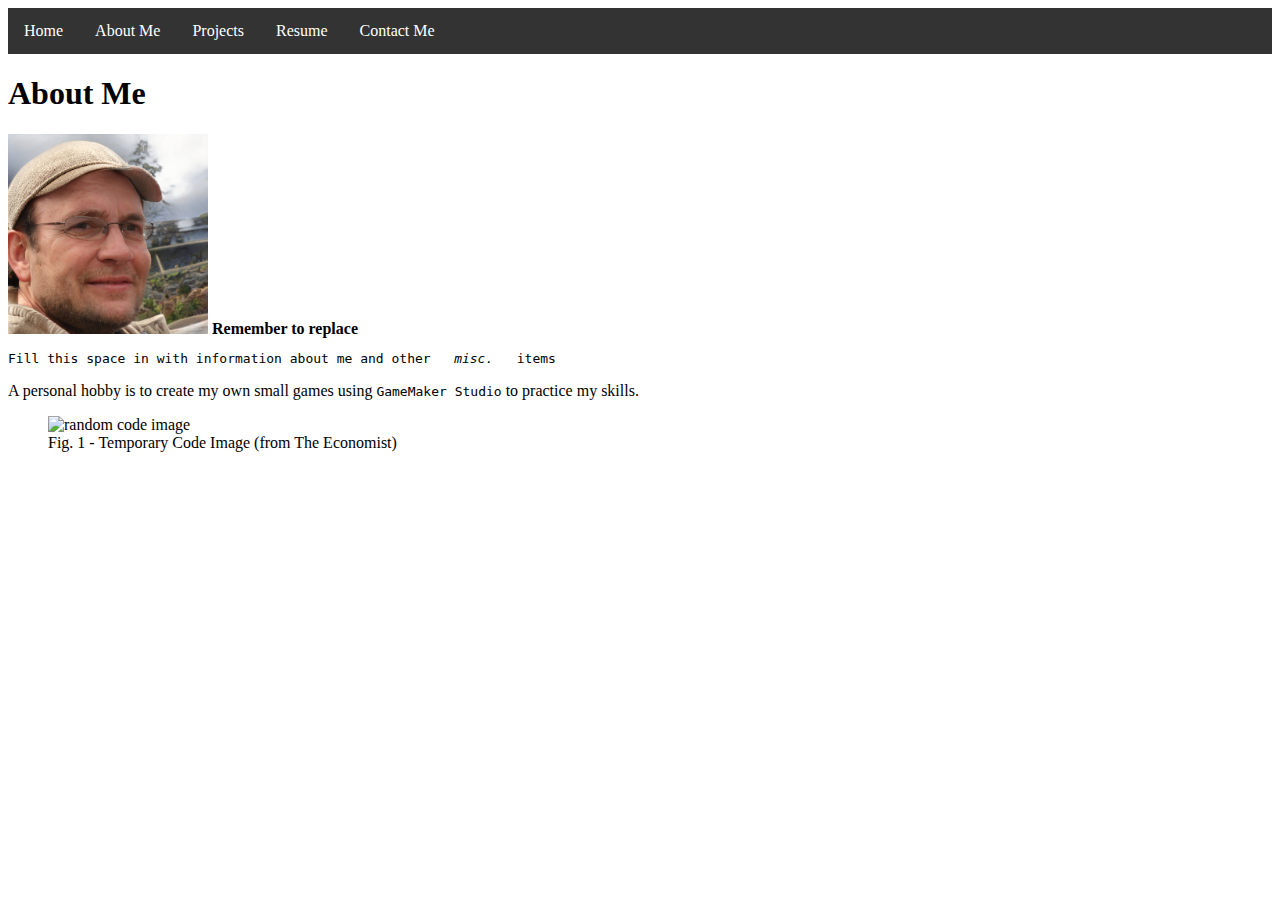
==== about.html @ d09a11ca "change up selectors" ====
<!DOCTYPE html>
<html lang="en">
<head>
	<meta charset="utf-8">
	<meta name="description" content="About Kevin Lee">
	<meta name="keywords" content="HTML">
	<meta name="author" content="Kevin Lee">
	<meta name="viewport" content="width=device-width, initial-scale=1.0">
	<title>Kevin Lee's About Me</title>
	<link rel="stylesheet" href="styles/about.css">
</head>
<body>
	<header>
		<ul id="navbar">
			<li><a href="./index.html">Home</a></li>
			<li><a href="./about.html">About Me</a></li>
			<li><a href="./projects.html">Projects</a></li>
			<li><a href="./resume.html">Resume</a></li>
			<li><a href="./contact.html">Contact Me</a></li>
		</ul>
	</header>
	<main>
		<h1>About Me</h1>
		<picture>
			<source media="(min-width:650px)" srcset="images/person.jpg">
			<source media="(min-width:465px)" srcset="images/person2.jpg">
			<img src="images/person2.jpg" alt="temporary fake image" width="200" height="200">
		</picture>
		<strong>Remember to replace</strong>
		<pre>Fill this space in with information about me and other   <em>misc.</em>   items</pre>
		<p>A personal hobby is to create my own small games using <code>GameMaker Studio</code> to practice my skills.</p>
		<figure>
			<img src="images/code.webp" alt="random code image" width="100" height="100">
			<figcaption>Fig. 1 - Temporary Code Image (from The Economist)</figcaption>
		</figure>
	</main>
</body>
</html>
---- styles/about.css ----
#navbar {
	list-style-type: none;
	margin: 0;
	padding: 0;
	overflow: hidden;
	background-color: #333;
}

#navbar > li {
	float: left;
}

#navbar > li a {
	display: block;
	color: white;
	text-align: center;
	padding: 14px 16px;
	text-decoration: none;
}

#navbar > li a:hover {
	background-color: #111;
}
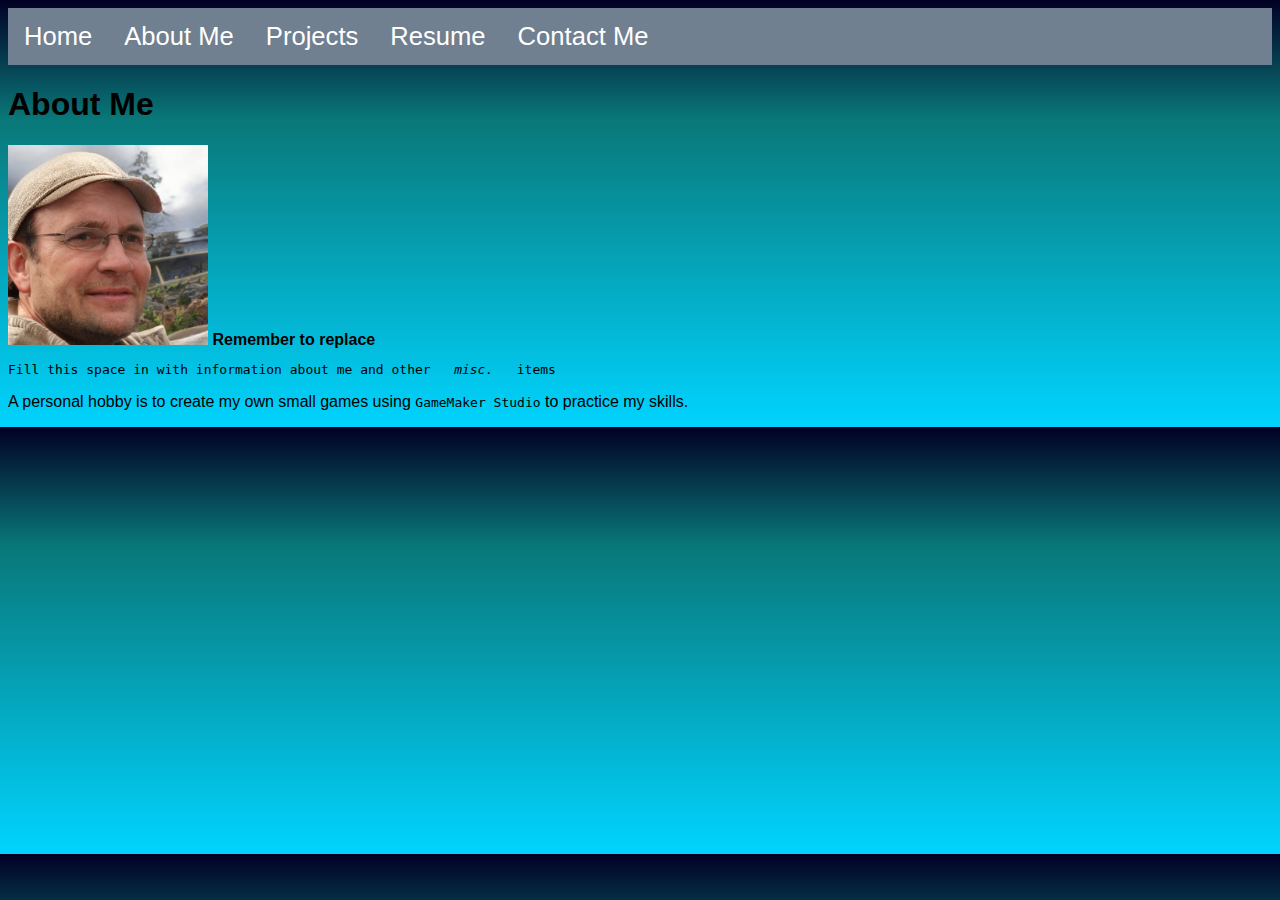
==== commit 28268951: "change transition" ====
--- a/about.html
+++ b/about.html
@@ -22,17 +22,13 @@
 	<main>
 		<h1>About Me</h1>
 		<picture>
-			<source media="(min-width:650px)" srcset="images/person.jpg">
+			<source media="(min-width:600px)" srcset="images/person.jpg">
 			<source media="(min-width:465px)" srcset="images/person2.jpg">
 			<img src="images/person2.jpg" alt="temporary fake image" width="200" height="200">
 		</picture>
 		<strong>Remember to replace</strong>
 		<pre>Fill this space in with information about me and other   <em>misc.</em>   items</pre>
 		<p>A personal hobby is to create my own small games using <code>GameMaker Studio</code> to practice my skills.</p>
-		<figure>
-			<img src="images/code.webp" alt="random code image" width="100" height="100">
-			<figcaption>Fig. 1 - Temporary Code Image (from The Economist)</figcaption>
-		</figure>
 	</main>
 </body>
 </html>--- a/styles/about.css
+++ b/styles/about.css
@@ -1,23 +1,32 @@
+body {
+	background-color: white;
+	font-family: 'Open Sans', sans-serif;
+	background: rgb(2,0,36);
+	background: linear-gradient(180deg, rgba(2,0,36,1) 0%, rgba(9,120,121,1) 28%, rgba(0,212,255,1) 100%);
+}
+
 #navbar {
 	list-style-type: none;
 	margin: 0;
 	padding: 0;
 	overflow: hidden;
-	background-color: #333;
+	background-color: slategray;
+	font-size: 2vw;
 }
 
 #navbar > li {
 	float: left;
 }
 
-#navbar > li a {
-	display: block;
-	color: white;
-	text-align: center;
-	padding: 14px 16px;
-	text-decoration: none;
-}
+	#navbar > li a {
+		display: block;
+		color: white;
+		text-align: center;
+		padding: 14px 16px;
+		text-decoration: none;
+		transition: color .3s ease-in-out, box-shadow .3s ease-in-out;
+	}
 
-#navbar > li a:hover {
-	background-color: #111;
-}+		#navbar > li a:hover {
+			box-shadow: inset 0 5em darkslategray;
+		}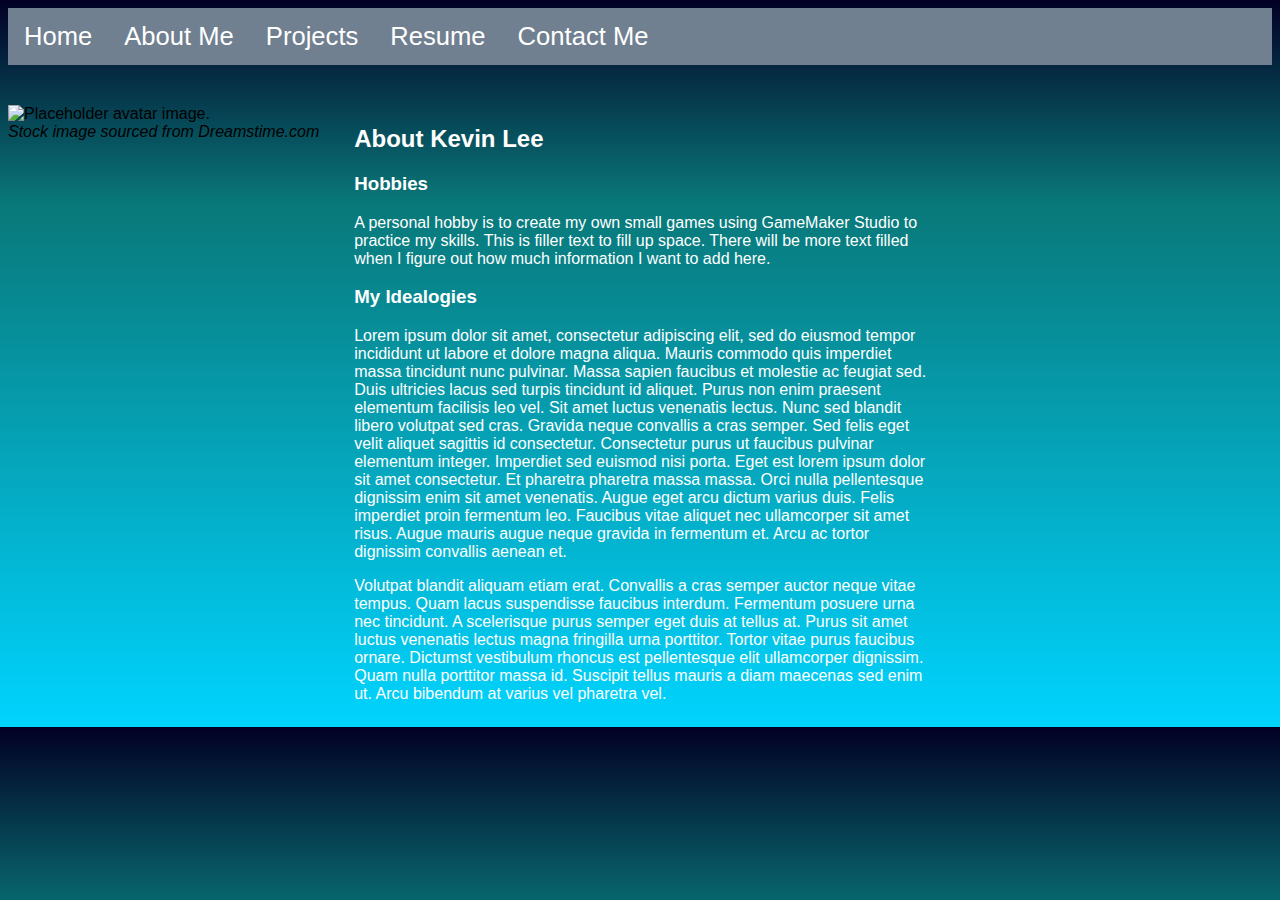
==== commit 6600421a: "change some responsive" ====
--- a/about.html
+++ b/about.html
@@ -11,6 +11,10 @@
 </head>
 <body>
 	<header>
+		<input id="menu-toggle" type="checkbox">
+		<label class="menu-button-container" for="menu-toggle">
+			<div class="menu-button"></div>
+		</label>
 		<ul id="navbar">
 			<li><a href="./index.html">Home</a></li>
 			<li><a href="./about.html">About Me</a></li>
@@ -20,15 +24,42 @@
 		</ul>
 	</header>
 	<main>
-		<h1>About Me</h1>
-		<picture>
-			<source media="(min-width:600px)" srcset="images/person.jpg">
-			<source media="(min-width:465px)" srcset="images/person2.jpg">
-			<img src="images/person2.jpg" alt="temporary fake image" width="200" height="200">
-		</picture>
-		<strong>Remember to replace</strong>
-		<pre>Fill this space in with information about me and other   <em>misc.</em>   items</pre>
-		<p>A personal hobby is to create my own small games using <code>GameMaker Studio</code> to practice my skills.</p>
+		<section id="portrait">
+			<picture>
+				<source media="(min-width:768px)" srcset="images/placeholder_avatar.jpg">
+				<img src="images/placeholder_avatar.webp" alt="Placeholder avatar image.">
+			</picture>
+			<br>
+			<cite>Stock image sourced from Dreamstime.com</cite>
+		</section>
+
+		<section id="about">
+			<h2><b>About Kevin Lee</b></h2>
+
+			<h3>Hobbies</h3>
+			<p>A personal hobby is to create my own small games using GameMaker Studio to practice my skills. This is filler text
+			to fill up space. There will be more text filled when I figure out how much information I want to add here.</p>
+
+			<h3>My Idealogies</h3>
+			<p>
+				Lorem ipsum dolor sit amet, consectetur adipiscing elit, sed do eiusmod tempor incididunt ut labore et dolore magna aliqua. 
+				Mauris commodo quis imperdiet massa tincidunt nunc pulvinar. Massa sapien faucibus et molestie ac feugiat sed. 
+				Duis ultricies lacus sed turpis tincidunt id aliquet. Purus non enim praesent elementum facilisis leo vel. 
+				Sit amet luctus venenatis lectus. Nunc sed blandit libero volutpat sed cras. Gravida neque convallis a cras semper. 
+				Sed felis eget velit aliquet sagittis id consectetur. Consectetur purus ut faucibus pulvinar elementum integer. 
+				Imperdiet sed euismod nisi porta. Eget est lorem ipsum dolor sit amet consectetur. Et pharetra pharetra massa massa. 
+				Orci nulla pellentesque dignissim enim sit amet venenatis. Augue eget arcu dictum varius duis. Felis imperdiet proin fermentum 
+				leo. Faucibus vitae aliquet nec ullamcorper sit amet risus. Augue mauris augue neque gravida in fermentum et.
+				Arcu ac tortor dignissim convallis aenean et.
+			</p>
+			<p>
+				Volutpat blandit aliquam etiam erat. Convallis a cras semper auctor neque vitae tempus. Quam lacus suspendisse faucibus interdum.
+				Fermentum posuere urna nec tincidunt. A scelerisque purus semper eget duis at tellus at. 
+				Purus sit amet luctus venenatis lectus magna fringilla urna porttitor. Tortor vitae purus faucibus ornare.
+				Dictumst vestibulum rhoncus est pellentesque elit ullamcorper dignissim. Quam nulla porttitor massa id. 
+				Suscipit tellus mauris a diam maecenas sed enim ut. Arcu bibendum at varius vel pharetra vel.
+			</p>
+		</section>
 	</main>
 </body>
 </html>--- a/styles/about.css
+++ b/styles/about.css
@@ -4,6 +4,35 @@
 	background: rgb(2,0,36);
 	background: linear-gradient(180deg, rgba(2,0,36,1) 0%, rgba(9,120,121,1) 28%, rgba(0,212,255,1) 100%);
 }
+
+main {
+	display: flex;
+	flex-direction: row;
+	column-gap: 35px;
+	margin-top: 40px;
+	flex-wrap: wrap;
+}
+
+	main > h1 {
+		color: white;
+	}
+
+
+#portrait > picture img {
+	width: 50vw;
+	height: auto;
+}
+
+#about {
+	color: white;
+	width: 45vw;
+	height: auto;
+}
+
+	#about > p {
+		white-space: normal;
+		max-width: 50em;
+	}
 
 #navbar {
 	list-style-type: none;
@@ -29,4 +58,102 @@
 
 		#navbar > li a:hover {
 			box-shadow: inset 0 5em darkslategray;
-		}+		}
+
+/* CSS Hamburger menu referenced from alvarotrigo.com */
+/* Will be replaced by JS once we are allowed to. */
+
+.menu-button-container {
+	display: none;
+	height: 100%;
+	width: 30px;
+	cursor: pointer;
+	flex-direction: column;
+	justify-content: center;
+	align-items: center;
+}
+
+#menu-toggle {
+	display: none;
+}
+
+.menu-button, .menu-button::before, .menu-button::after {
+	display: block;
+	background-color: white;
+	position: absolute;
+	height: 4px;
+	width: 30px;
+	transition: transform 400ms cubic-bezier(0.23, 1, 0.32, 1);
+	border-radius: 2px;
+}
+
+	.menu-button::before {
+		content: '';
+		margin-top: -8px;
+	}
+
+	.menu-button::after {
+		content: '';
+		margin-top: 8px;
+	}
+
+#menu-toggle:checked + .menu-button-container .menu-button::before {
+	margin-top: 0px;
+	transform: rotate(405deg);
+}
+
+#menu-toggle:checked + .menu-button-container .menu-button {
+	background: rgba(255, 255, 255, 0);
+}
+
+	#menu-toggle:checked + .menu-button-container .menu-button::after {
+		margin-top: 0px;
+		transform: rotate(-405deg);
+	}
+
+@media (max-width: 640px) {
+	.menu-button-container {
+		display: flex;
+		margin-top: 20px;
+	}
+
+	#navbar {
+		position: absolute;
+		top: 0;
+		margin-top: 40px;
+		left: 0;
+		flex-direction: column;
+		width: 100%;
+		justify-content: center;
+		align-items: center;
+	}
+
+	#menu-toggle ~ #navbar li {
+		height: 0;
+		margin: 0;
+		padding: 0;
+		border: 0;
+		transition: height 400ms cubic-bezier(0.23, 1, 0.32, 1);
+	}
+
+	#menu-toggle:checked ~ #navbar li {
+		border: 1px solid #333;
+		height: 2.5em;
+		padding: 0.5em;
+		transition: height 400ms cubic-bezier(0.23, 1, 0.32, 1);
+	}
+
+	#navbar > li {
+		display: flex;
+		justify-content: center;
+		margin: 0;
+		padding: 0.5em 0;
+		width: 100%;
+		color: white;
+		background-color: #222;
+	}
+
+		#navbar > li:not(:last-child) {
+			border-bottom: 1px solid #444;
+		}
+}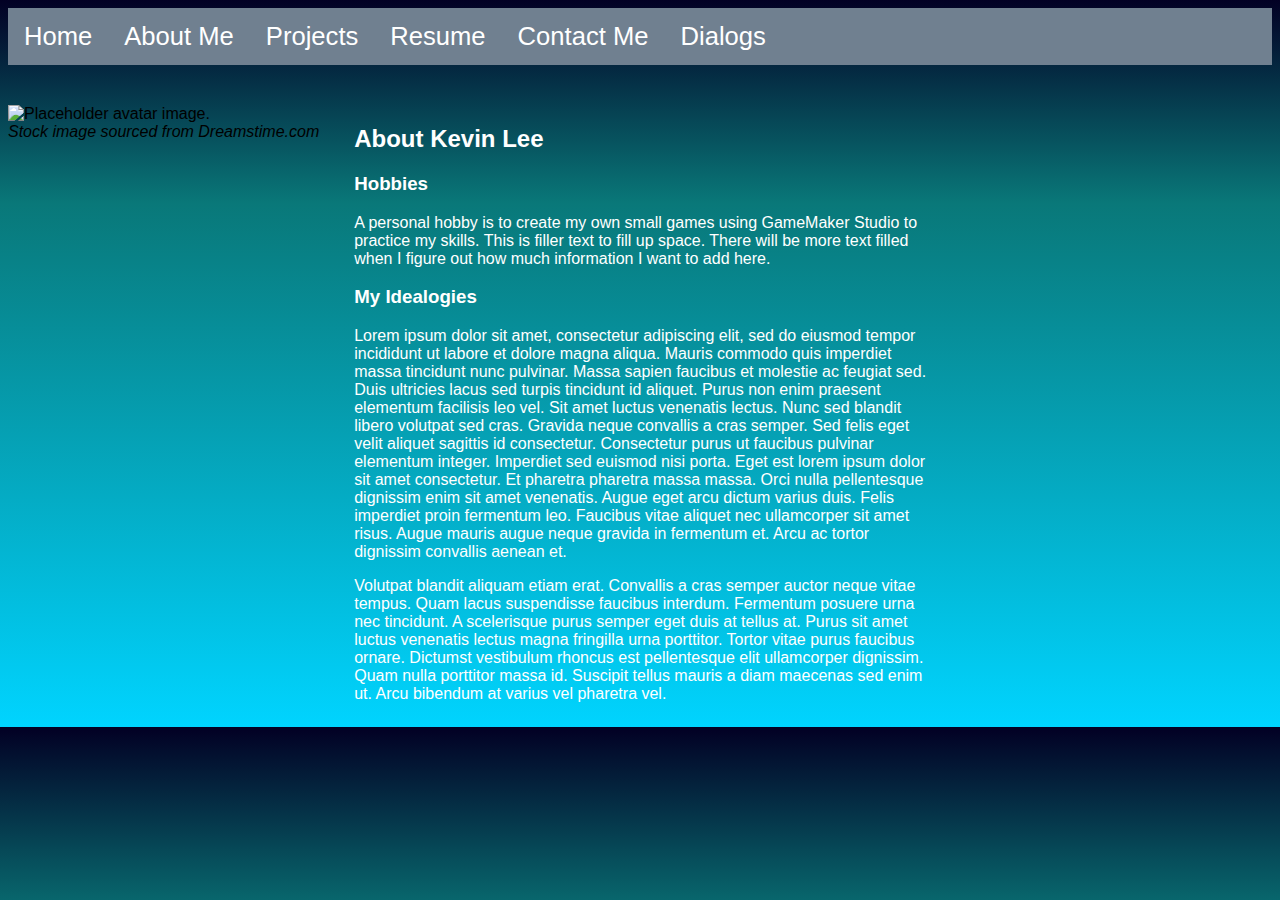
==== commit d34ae945: "add alert and confirm" ====
--- a/about.html
+++ b/about.html
@@ -21,6 +21,7 @@
 			<li><a href="./projects.html">Projects</a></li>
 			<li><a href="./resume.html">Resume</a></li>
 			<li><a href="./contact.html">Contact Me</a></li>
+			<li><a href="./nativedialogs.html">Dialogs</a></li>
 		</ul>
 	</header>
 	<main>
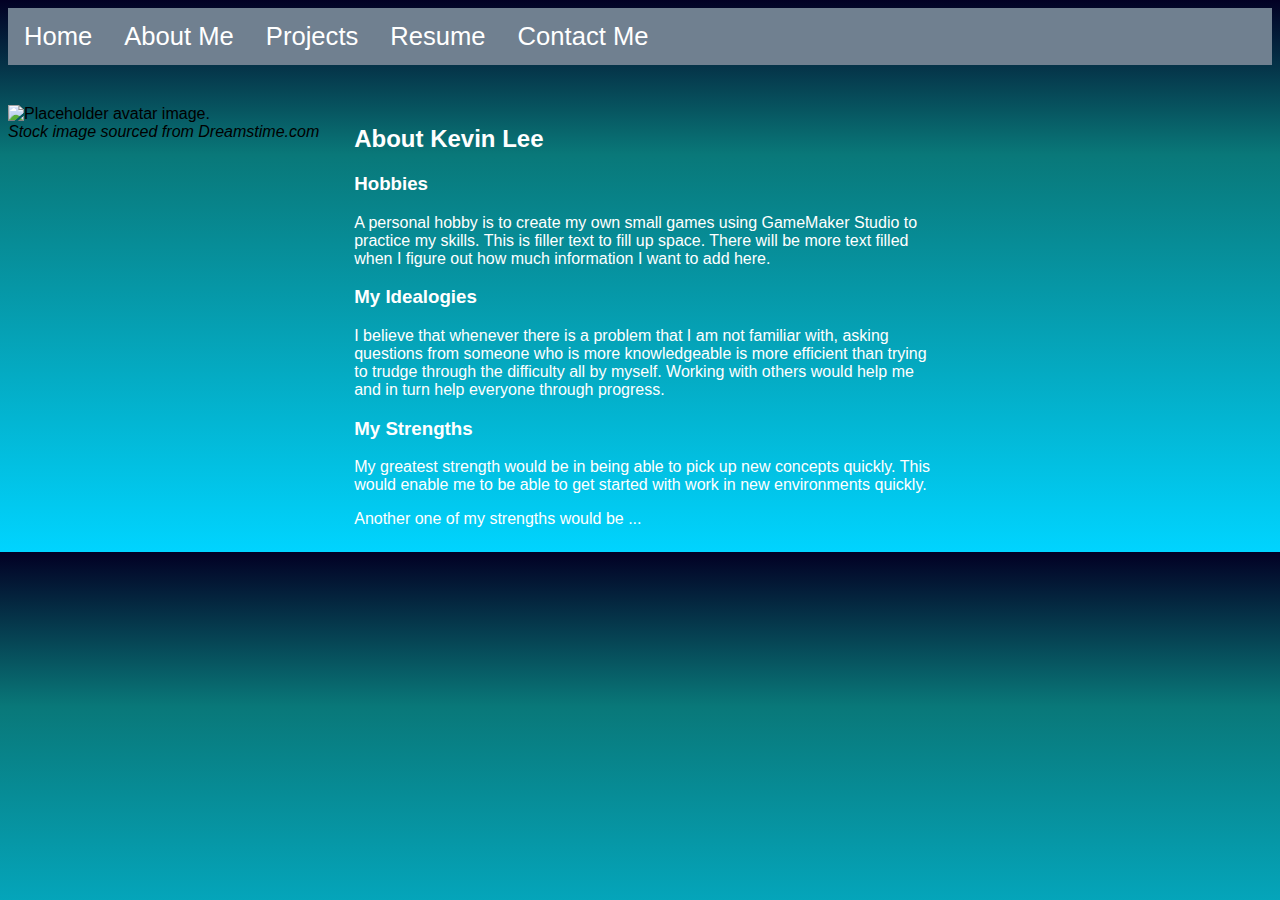
==== commit 0fc022b1: "change some filler" ====
--- a/about.html
+++ b/about.html
@@ -21,7 +21,6 @@
 			<li><a href="./projects.html">Projects</a></li>
 			<li><a href="./resume.html">Resume</a></li>
 			<li><a href="./contact.html">Contact Me</a></li>
-			<li><a href="./nativedialogs.html">Dialogs</a></li>
 		</ul>
 	</header>
 	<main>
@@ -43,22 +42,18 @@
 
 			<h3>My Idealogies</h3>
 			<p>
-				Lorem ipsum dolor sit amet, consectetur adipiscing elit, sed do eiusmod tempor incididunt ut labore et dolore magna aliqua. 
-				Mauris commodo quis imperdiet massa tincidunt nunc pulvinar. Massa sapien faucibus et molestie ac feugiat sed. 
-				Duis ultricies lacus sed turpis tincidunt id aliquet. Purus non enim praesent elementum facilisis leo vel. 
-				Sit amet luctus venenatis lectus. Nunc sed blandit libero volutpat sed cras. Gravida neque convallis a cras semper. 
-				Sed felis eget velit aliquet sagittis id consectetur. Consectetur purus ut faucibus pulvinar elementum integer. 
-				Imperdiet sed euismod nisi porta. Eget est lorem ipsum dolor sit amet consectetur. Et pharetra pharetra massa massa. 
-				Orci nulla pellentesque dignissim enim sit amet venenatis. Augue eget arcu dictum varius duis. Felis imperdiet proin fermentum 
-				leo. Faucibus vitae aliquet nec ullamcorper sit amet risus. Augue mauris augue neque gravida in fermentum et.
-				Arcu ac tortor dignissim convallis aenean et.
+				I believe that whenever there is a problem that I am not familiar with, asking questions from someone who is more knowledgeable
+				is more efficient than trying to trudge through the difficulty all by myself. Working with others would help me and in turn help 
+				everyone through progress.
+			</p>
+			
+			<h3>My Strengths</h3>
+			<p>
+				My greatest strength would be in being able to pick up new concepts quickly. This would enable me to be able to get started with 
+				work in new environments quickly.
 			</p>
 			<p>
-				Volutpat blandit aliquam etiam erat. Convallis a cras semper auctor neque vitae tempus. Quam lacus suspendisse faucibus interdum.
-				Fermentum posuere urna nec tincidunt. A scelerisque purus semper eget duis at tellus at. 
-				Purus sit amet luctus venenatis lectus magna fringilla urna porttitor. Tortor vitae purus faucibus ornare.
-				Dictumst vestibulum rhoncus est pellentesque elit ullamcorper dignissim. Quam nulla porttitor massa id. 
-				Suscipit tellus mauris a diam maecenas sed enim ut. Arcu bibendum at varius vel pharetra vel.
+				Another one of my strengths would be ...
 			</p>
 		</section>
 	</main>
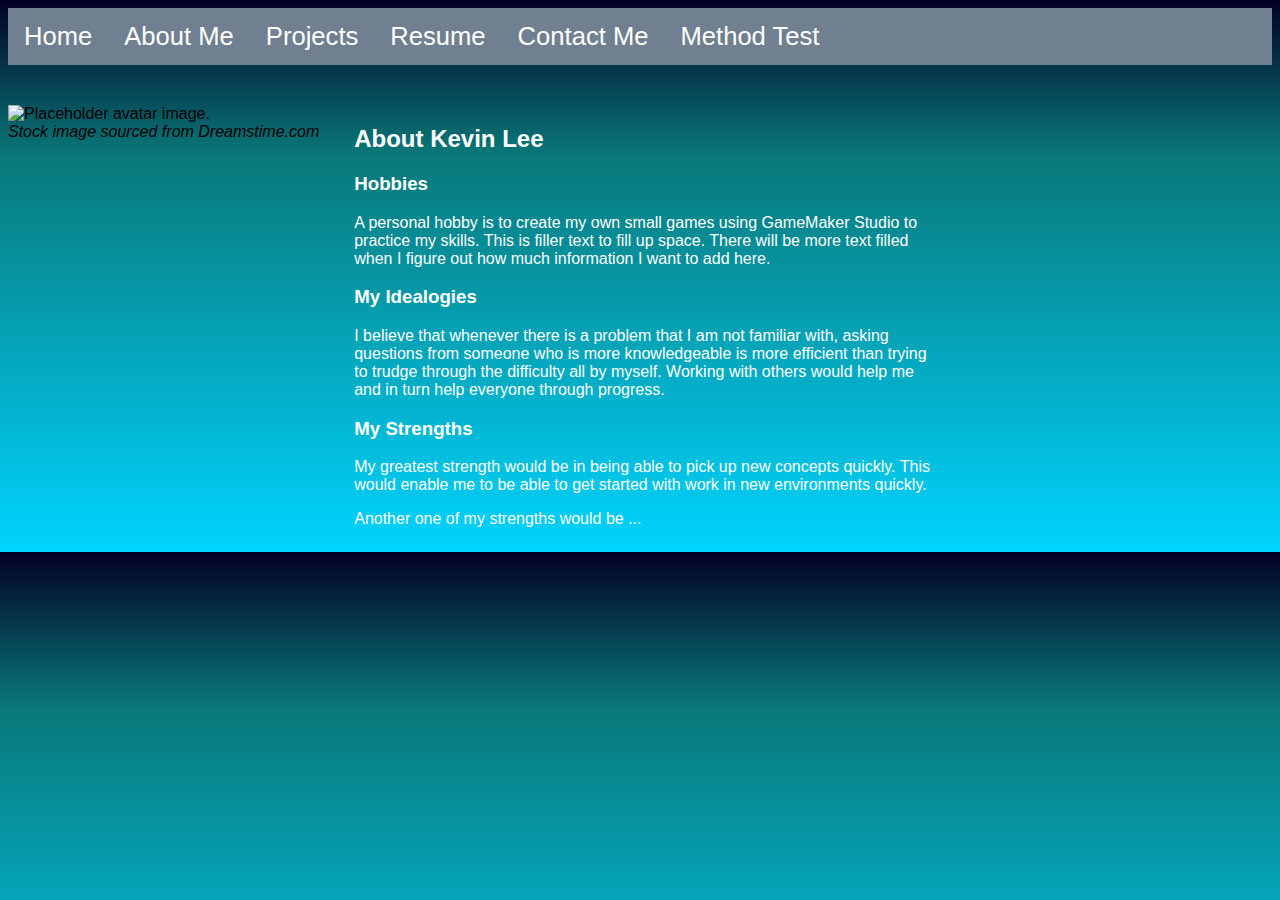
==== commit efd7f19a: "add navbar" ====
--- a/about.html
+++ b/about.html
@@ -1,6 +1,27 @@
 <!DOCTYPE html>
 <html lang="en">
 <head>
+	<!-- Google Tag Manager -->
+	<script>
+		(function (w, d, s, l, i) {
+			w[l] = w[l] || []; w[l].push({
+				'gtm.start':
+					new Date().getTime(), event: 'gtm.js'
+			}); var f = d.getElementsByTagName(s)[0],
+				j = d.createElement(s), dl = l != 'dataLayer' ? '&l=' + l : ''; j.async = true; j.src =
+					'https://www.googletagmanager.com/gtm.js?id=' + i + dl; f.parentNode.insertBefore(j, f);
+		})(window, document, 'script', 'dataLayer', 'GTM-PBW9KT8');</script>
+	<!-- End Google Tag Manager -->
+	<!-- Google tag (gtag.js) -->
+	<script async src="https://www.googletagmanager.com/gtag/js?id=G-F9Z1E6PWHV"></script>
+	<script>
+		window.dataLayer = window.dataLayer || [];
+		function gtag() { dataLayer.push(arguments); }
+		gtag('js', new Date());
+
+		gtag('config', 'G-F9Z1E6PWHV');
+	</script>
+
 	<meta charset="utf-8">
 	<meta name="description" content="About Kevin Lee">
 	<meta name="keywords" content="HTML">
@@ -10,6 +31,13 @@
 	<link rel="stylesheet" href="styles/about.css">
 </head>
 <body>
+	<!-- Google Tag Manager (noscript) -->
+	<noscript>
+		<iframe src="https://www.googletagmanager.com/ns.html?id=GTM-PBW9KT8"
+				height="0" width="0" style="display:none;visibility:hidden"></iframe>
+	</noscript>
+	<!-- End Google Tag Manager (noscript) -->
+
 	<header>
 		<input id="menu-toggle" type="checkbox">
 		<label class="menu-button-container" for="menu-toggle">
@@ -21,6 +49,7 @@
 			<li><a href="./projects.html">Projects</a></li>
 			<li><a href="./resume.html">Resume</a></li>
 			<li><a href="./contact.html">Contact Me</a></li>
+			<li><a href="./methodtest.html">Method Test</a></li>
 		</ul>
 	</header>
 	<main>
@@ -37,19 +66,21 @@
 			<h2><b>About Kevin Lee</b></h2>
 
 			<h3>Hobbies</h3>
-			<p>A personal hobby is to create my own small games using GameMaker Studio to practice my skills. This is filler text
-			to fill up space. There will be more text filled when I figure out how much information I want to add here.</p>
+			<p>
+				A personal hobby is to create my own small games using GameMaker Studio to practice my skills. This is filler text
+				to fill up space. There will be more text filled when I figure out how much information I want to add here.
+			</p>
 
 			<h3>My Idealogies</h3>
 			<p>
 				I believe that whenever there is a problem that I am not familiar with, asking questions from someone who is more knowledgeable
-				is more efficient than trying to trudge through the difficulty all by myself. Working with others would help me and in turn help 
+				is more efficient than trying to trudge through the difficulty all by myself. Working with others would help me and in turn help
 				everyone through progress.
 			</p>
-			
+
 			<h3>My Strengths</h3>
 			<p>
-				My greatest strength would be in being able to pick up new concepts quickly. This would enable me to be able to get started with 
+				My greatest strength would be in being able to pick up new concepts quickly. This would enable me to be able to get started with
 				work in new environments quickly.
 			</p>
 			<p>
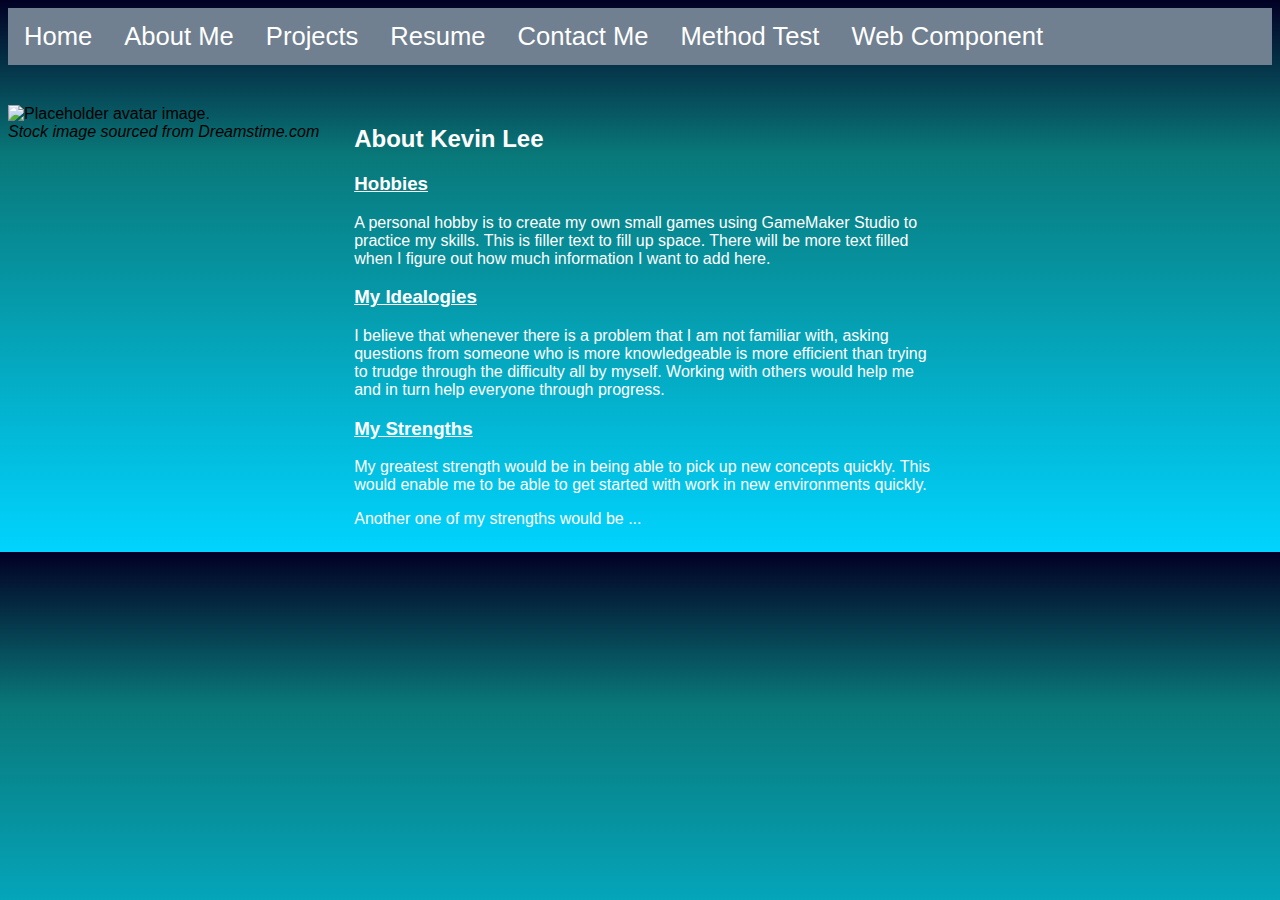
==== commit f33a3801: "try buttoncount" ====
--- a/about.html
+++ b/about.html
@@ -50,6 +50,7 @@
 			<li><a href="./resume.html">Resume</a></li>
 			<li><a href="./contact.html">Contact Me</a></li>
 			<li><a href="./methodtest.html">Method Test</a></li>
+			<li><a href="./webcomponent.html">Web Component</a></li>
 		</ul>
 	</header>
 	<main>
--- a/styles/about.css
+++ b/styles/about.css
@@ -3,6 +3,10 @@
 	font-family: 'Open Sans', sans-serif;
 	background: rgb(2,0,36);
 	background: linear-gradient(180deg, rgba(2,0,36,1) 0%, rgba(9,120,121,1) 28%, rgba(0,212,255,1) 100%);
+}
+
+h3 {
+	text-decoration: underline;
 }
 
 main {
@@ -61,7 +65,6 @@
 		}
 
 /* CSS Hamburger menu referenced from alvarotrigo.com */
-/* Will be replaced by JS once we are allowed to. */
 
 .menu-button-container {
 	display: none;
@@ -115,12 +118,13 @@
 	.menu-button-container {
 		display: flex;
 		margin-top: 20px;
+		position: relative;
+		z-index: 1;
 	}
 
 	#navbar {
 		position: absolute;
 		top: 0;
-		margin-top: 40px;
 		left: 0;
 		flex-direction: column;
 		width: 100%;
